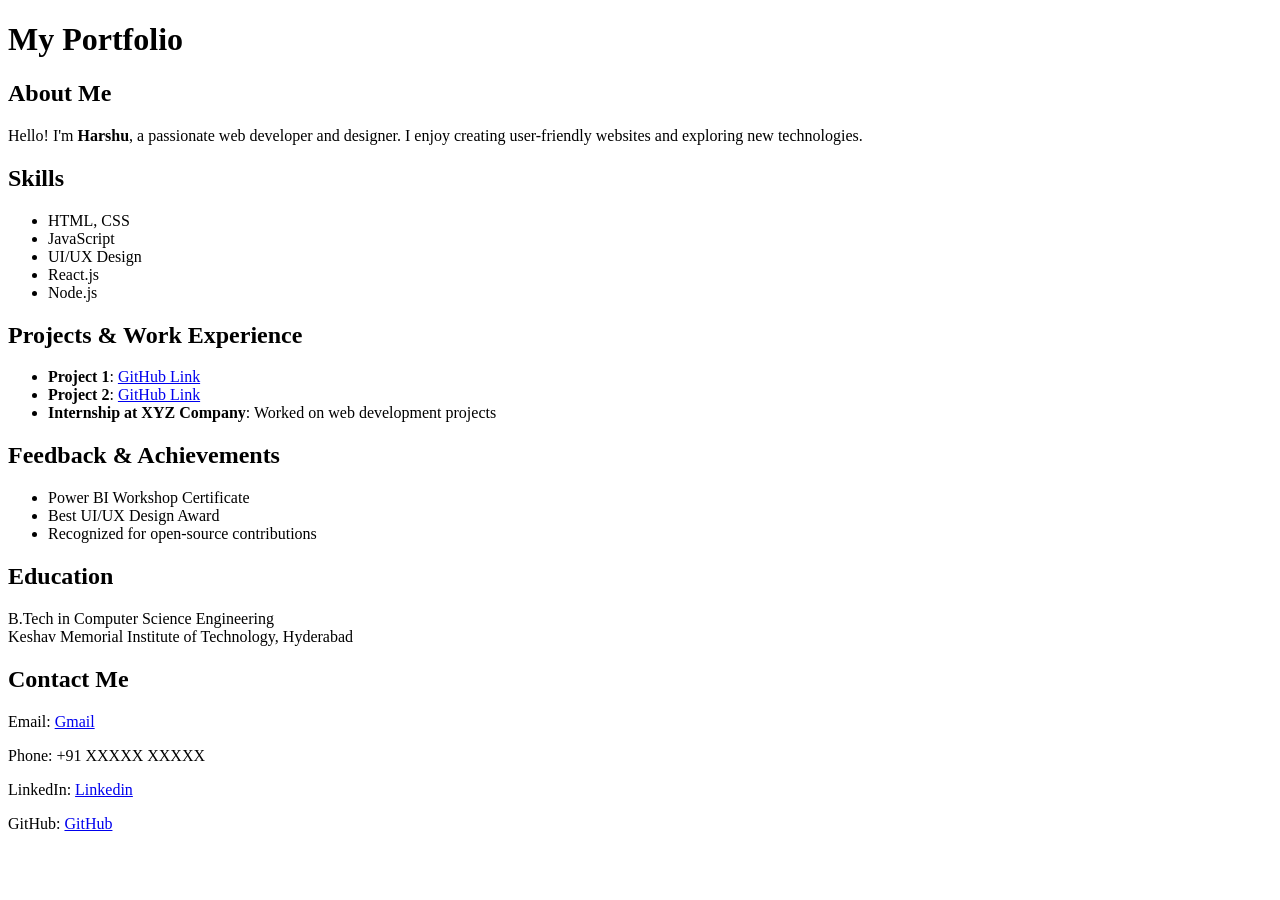
==== portfolio.html @ ea587f4b "first commit" ====
<!DOCTYPE html>
<html lang="en">
<head>
    <meta charset="UTF-8">
    <meta name="viewport" content="width=device-width, initial-scale=1.0">
    <title>My Portfolio</title>
</head>
<body>

    <!-- Self Introduction -->
    <h1>My Portfolio</h1>
    <h2>About Me</h2>
    <p>Hello! I'm <strong>Harshu</strong>, a passionate web developer and designer. I enjoy creating user-friendly websites and exploring new technologies.</p>

    <!-- Skills -->
    <h2>Skills</h2>
    <ul>
        <li>HTML, CSS</li>
        <li>JavaScript</li>
        <li>UI/UX Design</li>
        <li>React.js</li>
        <li>Node.js</li>
    </ul>

    <!-- Projects & Work Experience -->
    <h2>Projects & Work Experience</h2>
    <ul>
        <li><strong>Project 1</strong>: <a href="https://github.com/yourgithub/project1" target="_blank">GitHub Link</a></li>
        <li><strong>Project 2</strong>: <a href="https://github.com/yourgithub/project2" target="_blank">GitHub Link</a></li>
        <li><strong>Internship at XYZ Company</strong>: Worked on web development projects</li>
    </ul>

    <!-- Feedback / Achievements -->
    <h2>Feedback & Achievements</h2>
    <ul>
        <li>Power BI Workshop Certificate</li>
        <li>Best UI/UX Design Award</li>
        <li>Recognized for open-source contributions</li>
    </ul>

    <!-- Education Profile -->
    <h2>Education</h2>
    <p>B.Tech in Computer Science Engineering<br>Keshav Memorial Institute of Technology, Hyderabad</p>

    <!-- Contact Information -->
    <h2>Contact Me</h2>
    <p>Email: <a href="mailto:harshudhull46@gmail.com">Gmail</a></p>
    <p>Phone: +91 XXXXX XXXXX</p>
    <p>LinkedIn: <a href="https://www.linkedin.com/in/harshu-dhull-198bb6313/" target="_blank">Linkedin</a></p>
    <p>GitHub: <a href="https://github.com/harshudhull" target="_blank">GitHub</a></p>

</body>
</html>
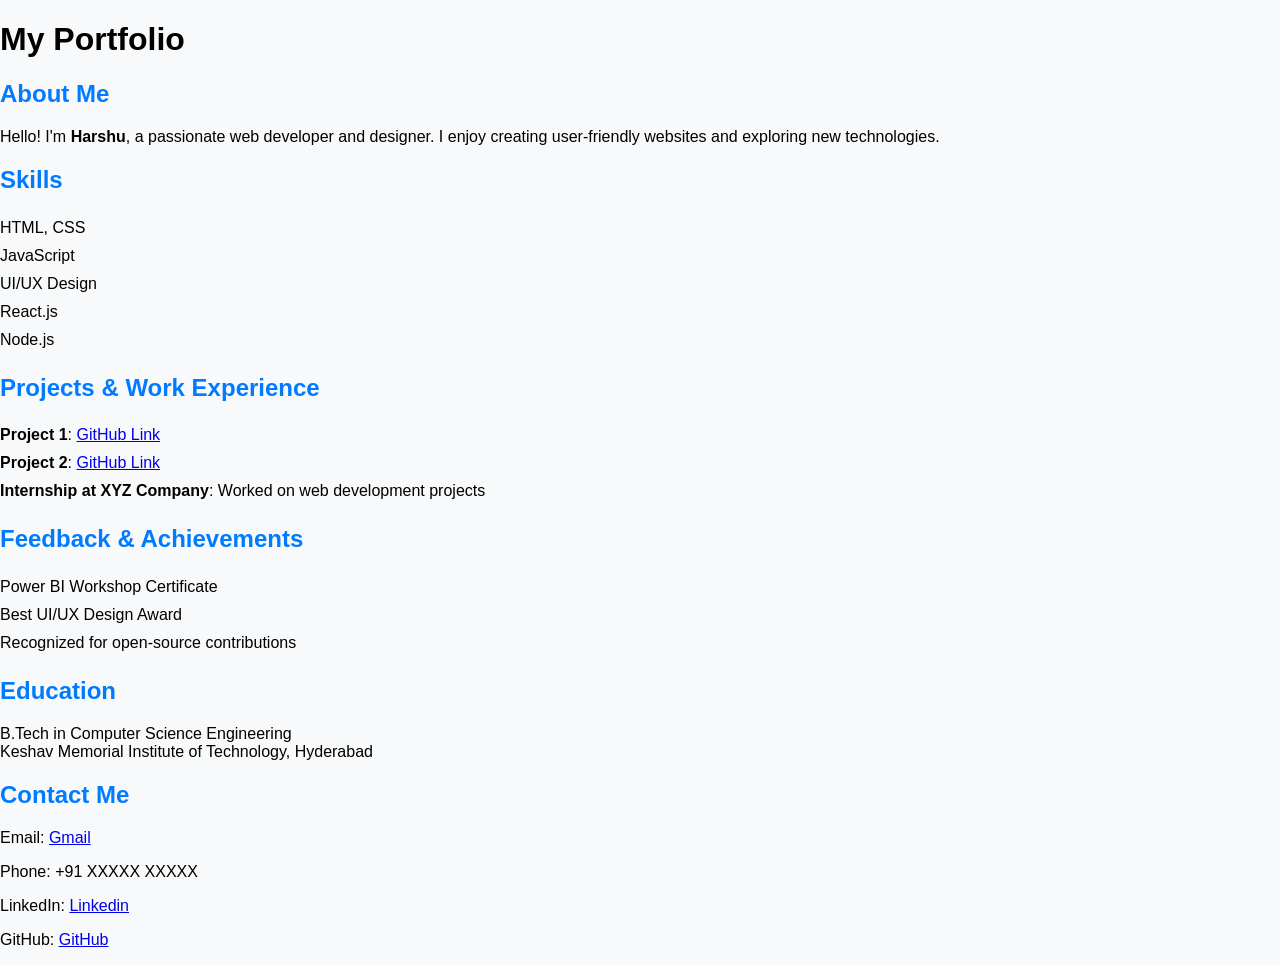
==== commit e7ecae4e: "commit" ====
--- a/portfolio.html
+++ b/portfolio.html
@@ -4,6 +4,7 @@
     <meta charset="UTF-8">
     <meta name="viewport" content="width=device-width, initial-scale=1.0">
     <title>My Portfolio</title>
+    <link rel="stylesheet" href="styles.css"> 
 </head>
 <body>
 
@@ -50,4 +51,4 @@
     <p>GitHub: <a href="https://github.com/harshudhull" target="_blank">GitHub</a></p>
 
 </body>
-</html>
+</html>
--- a/styles.css
+++ b/styles.css
@@ -0,0 +1,96 @@
+body {
+    font-family: Arial, sans-serif;
+    margin: 0;
+    padding: 0;
+    background-color: #f8f9fa;
+}
+
+.container {
+    width: 80%;
+    margin: auto;
+    padding: 20px;
+}
+
+header {
+    background-color: #007bff;
+    color: white;
+    text-align: center;
+    padding: 20px;
+    font-size: 24px;
+    font-weight: bold;
+}
+
+section {
+    background: white;
+    padding: 20px;
+    margin: 20px 0;
+    border-radius: 8px;
+    box-shadow: 0px 0px 10px rgba(0, 0, 0, 0.1);
+}
+
+h2 {
+    color: #007bff;
+}
+
+ul {
+    list-style-type: none;
+    padding: 0;
+}
+
+ul li {
+    padding: 5px 0;
+}
+
+.contact a {
+    text-decoration: none;
+    color: #007bff;
+    font-weight: bold;
+}
+
+.contact a:hover {
+    text-decoration: underline;
+}
+
+footer {
+    text-align: center;
+    background: #007bff;
+    color: white;
+    padding: 10px;
+    margin-top: 20px;
+}
+
+/* Feedback Form Styling */
+input, textarea, select {
+    width: 100%;
+    padding: 8px;
+    margin-top: 5px;
+    border: 1px solid #ccc;
+    border-radius: 5px;
+}
+
+.rating {
+    display: flex;
+    justify-content: space-between;
+    margin-top: 5px;
+}
+
+.rating input {
+    width: auto;
+    margin-right: 5px;
+}
+
+.btn-submit {
+    width: 100%;
+    background: #28a745;
+    color: white;
+    border: none;
+    padding: 10px;
+    margin-top: 15px;
+    font-size: 16px;
+    cursor: pointer;
+    border-radius: 5px;
+}
+
+.btn-submit:hover {
+    background: #218838;
+}
